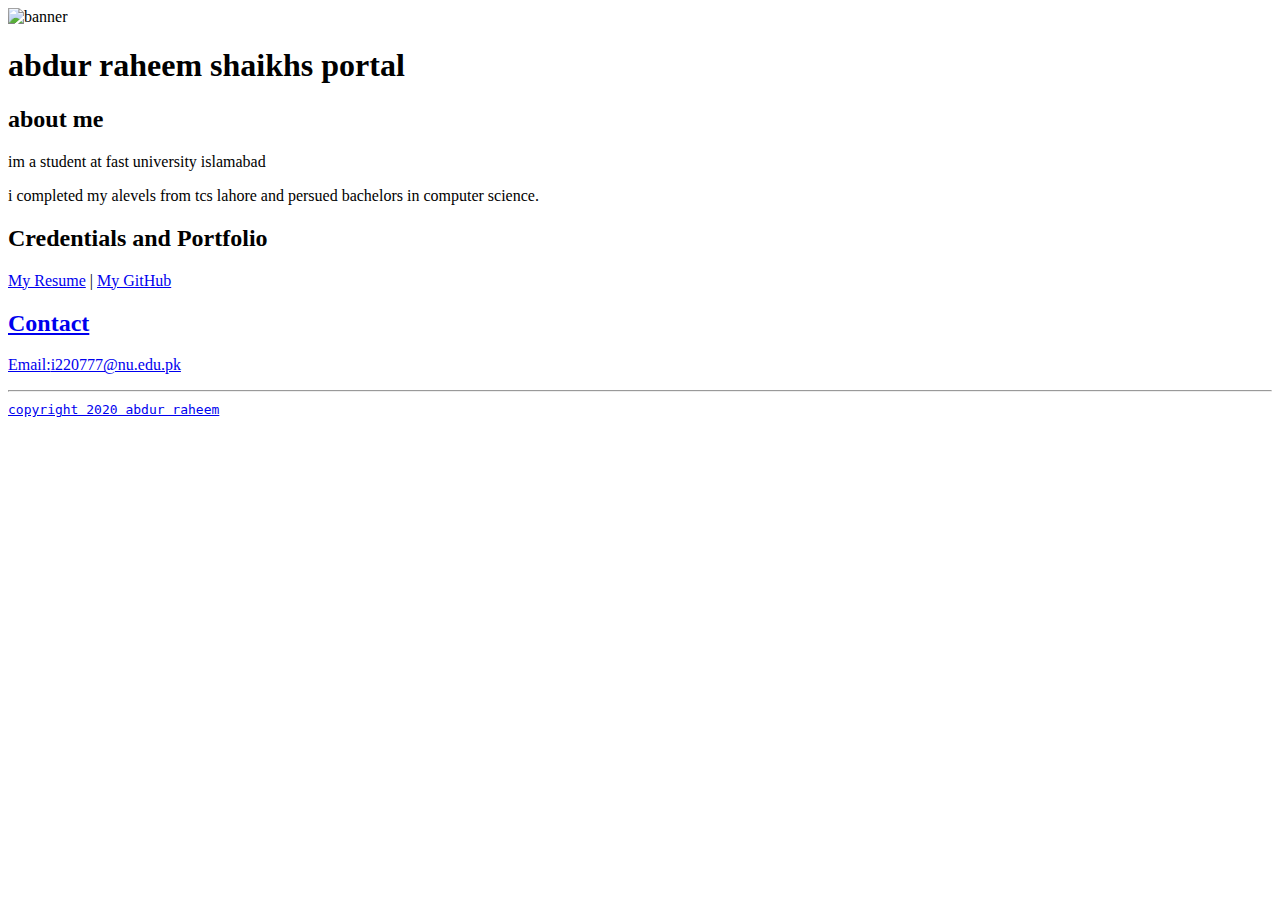
==== index.html @ caab15d1 "Add files via upload" ====
<!doctype html>

<!-- this is a comment for human! -->

<html lang="en">

  <header>
        <title>abdur raheem shaikh</title>
        <link rel="stylesheet" href="css/master.css">
        <link rel="faviconicon" href="favicon.ico" type="image/x=icon">
        <link rel="shorcut" href="favicon.ico" type="image/x-icon">
        <meta name="viewport" content="width=device-width,initial=scale=1,shrink=to=fit=no">
        <meta name="name" content="abdur raheems portal ">
        <meta name="robots" content="noindex,nofollow">

  <body>
    <img src="images/banner.jpg" width="75%" alt="banner">
    <h1>abdur raheem shaikhs portal </h1>
    <h2>about me</h2>
    <p>im a student at fast university islamabad</p>
    <P1>i completed my alevels from tcs lahore and persued bachelors in computer science.</p1>
    <h2>  Credentials and Portfolio</h2>

      <p><a href="resume.html">My Resume</a> | <a href ="https//githib.com/abdurraheemshaikh" >My GitHub</p>
      <h2>Contact</h2>

      <p>Email:<a href="i220777@nu.edu.pk" >i220777@nu.edu.pk</p>
  </body>

  <footer>
<hr>
<code>copyright 2020 abdur raheem </code>
  </footer>

</html>
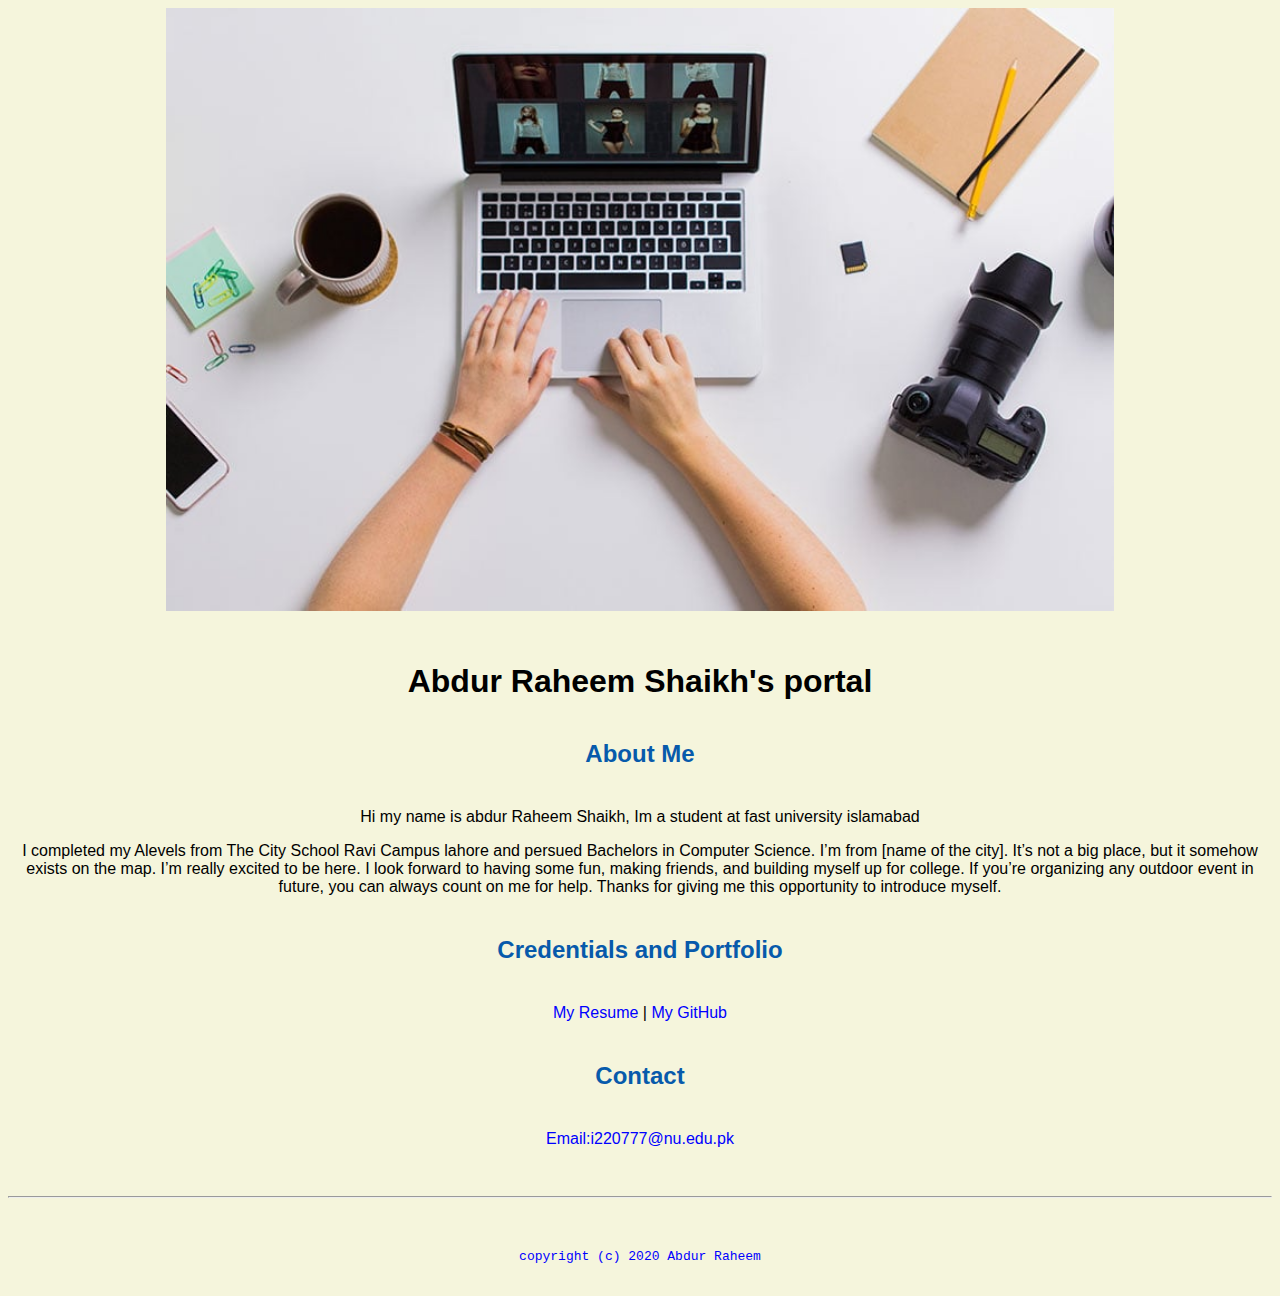
==== commit 58d8aa0b: "Update index.html" ====
--- a/index.html
+++ b/index.html
@@ -1,3 +1,4 @@
+
 <!doctype html>
 
 <!-- this is a comment for human! -->
@@ -14,11 +15,20 @@
         <meta name="robots" content="noindex,nofollow">
 
   <body>
-    <img src="images/banner.jpg" width="75%" alt="banner">
-    <h1>abdur raheem shaikhs portal </h1>
-    <h2>about me</h2>
-    <p>im a student at fast university islamabad</p>
-    <P1>i completed my alevels from tcs lahore and persued bachelors in computer science.</p1>
+    <img src="images/portfolio.jpg" width="75%" alt="banner">
+    <h1>Abdur Raheem Shaikh's portal </h1>
+    <h2>About Me</h2>
+    <p>Hi my name is abdur Raheem Shaikh,
+    Im a student at fast university islamabad</p>
+
+    <P1>I completed my Alevels from The City School Ravi Campus lahore and persued Bachelors in Computer Science.</p1>
+    <p2>  I’m from [name of the city]. It’s not a big place, but it somehow exists on the map.</p2>
+    <p3>   I’m really excited to be here. I look forward to having some fun, making friends,</p3>
+    <p4>  and building myself up for college. If you’re organizing any outdoor event in future,</p4>
+    <p5>   you can always count on me for help.</p5>
+
+    <p6>  Thanks for giving me this opportunity to introduce myself.</p6>
+
     <h2>  Credentials and Portfolio</h2>
 
       <p><a href="resume.html">My Resume</a> | <a href ="https//githib.com/abdurraheemshaikh" >My GitHub</p>
@@ -29,7 +39,7 @@
 
   <footer>
 <hr>
-<code>copyright 2020 abdur raheem </code>
+<code>copyright (c) 2020 Abdur Raheem </code>
   </footer>
 
 </html>
--- a/css/master.css
+++ b/css/master.css
@@ -0,0 +1,66 @@
+/* Cascading stylesheet for the website */
+
+/* Text inside these asterisks and slashes are comments for human */
+
+  a {color: blue;
+    /* set the text color to blue here */
+    text-decoration: none; /* This means we do not want hyperlinks to be underlined */
+  }
+
+  a:hover {color: red;
+    /* set the text color to red here */
+    text-decoration: none; /* This means we do not want hyperlinks to be underlined */
+  }
+
+  body {
+    background-color: beige;
+    /* set the background color here */
+     color:black; /* set the text color to black here */
+    font-family: Ariel,Helvetica,sans-serif;    /* set the font here */
+    text-align: center;
+      /* set the text alignment here */
+   }
+
+  footer {
+    margin-top: 2rem;
+    margin-bottom: 2rem;
+  }
+
+  h1 {
+    margin-bottom: 0.5rem;
+    margin-top: 3rem;
+   }
+
+  h2 {
+    margin-bottom: 2.5rem;
+    margin-top: 2.5rem;
+    color: #075AAb;
+    /* set the text color of to #075AAB here */
+    /* set both the bottom margin and top margin to 2.5rem here */
+   }
+
+  h3 {
+    margin-bottom: 0;
+    margin-top: 2rem;
+  }
+
+  h4 {
+    margin-bottom: 1rem;
+    margin-top: 0.5rem;
+  }
+
+  h5 {
+    margin-top: 0.5rem;
+  }
+
+  hr {
+    margin-bottom: 3rem;
+    margin-top: 3rem;
+  }
+
+  /* this controls how the bullet points in the resume page looks */
+  ul {
+    display: table;
+    margin: 0 auto;
+    text-align: left;
+  }
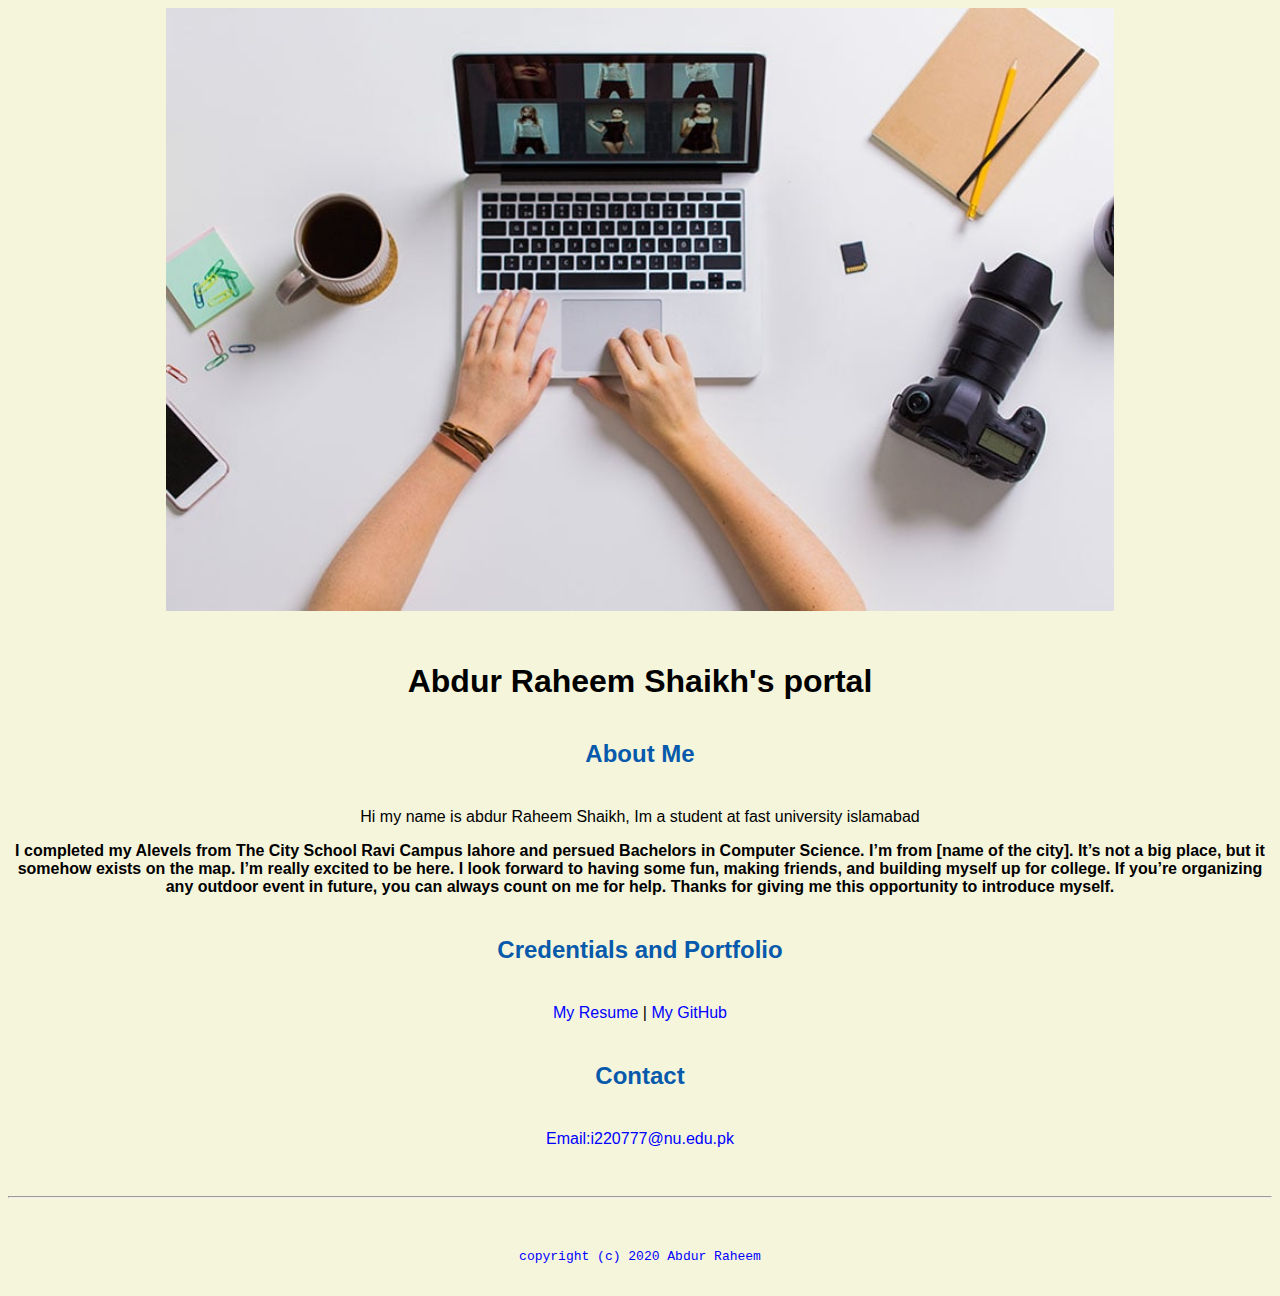
==== commit 1df2484a: "Update index.html" ====
--- a/index.html
+++ b/index.html
@@ -20,7 +20,7 @@
     <h2>About Me</h2>
     <p>Hi my name is abdur Raheem Shaikh,
     Im a student at fast university islamabad</p>
-
+    <h4>
     <P1>I completed my Alevels from The City School Ravi Campus lahore and persued Bachelors in Computer Science.</p1>
     <p2>  I’m from [name of the city]. It’s not a big place, but it somehow exists on the map.</p2>
     <p3>   I’m really excited to be here. I look forward to having some fun, making friends,</p3>
@@ -28,7 +28,7 @@
     <p5>   you can always count on me for help.</p5>
 
     <p6>  Thanks for giving me this opportunity to introduce myself.</p6>
-
+    </h4>
     <h2>  Credentials and Portfolio</h2>
 
       <p><a href="resume.html">My Resume</a> | <a href ="https//githib.com/abdurraheemshaikh" >My GitHub</p>
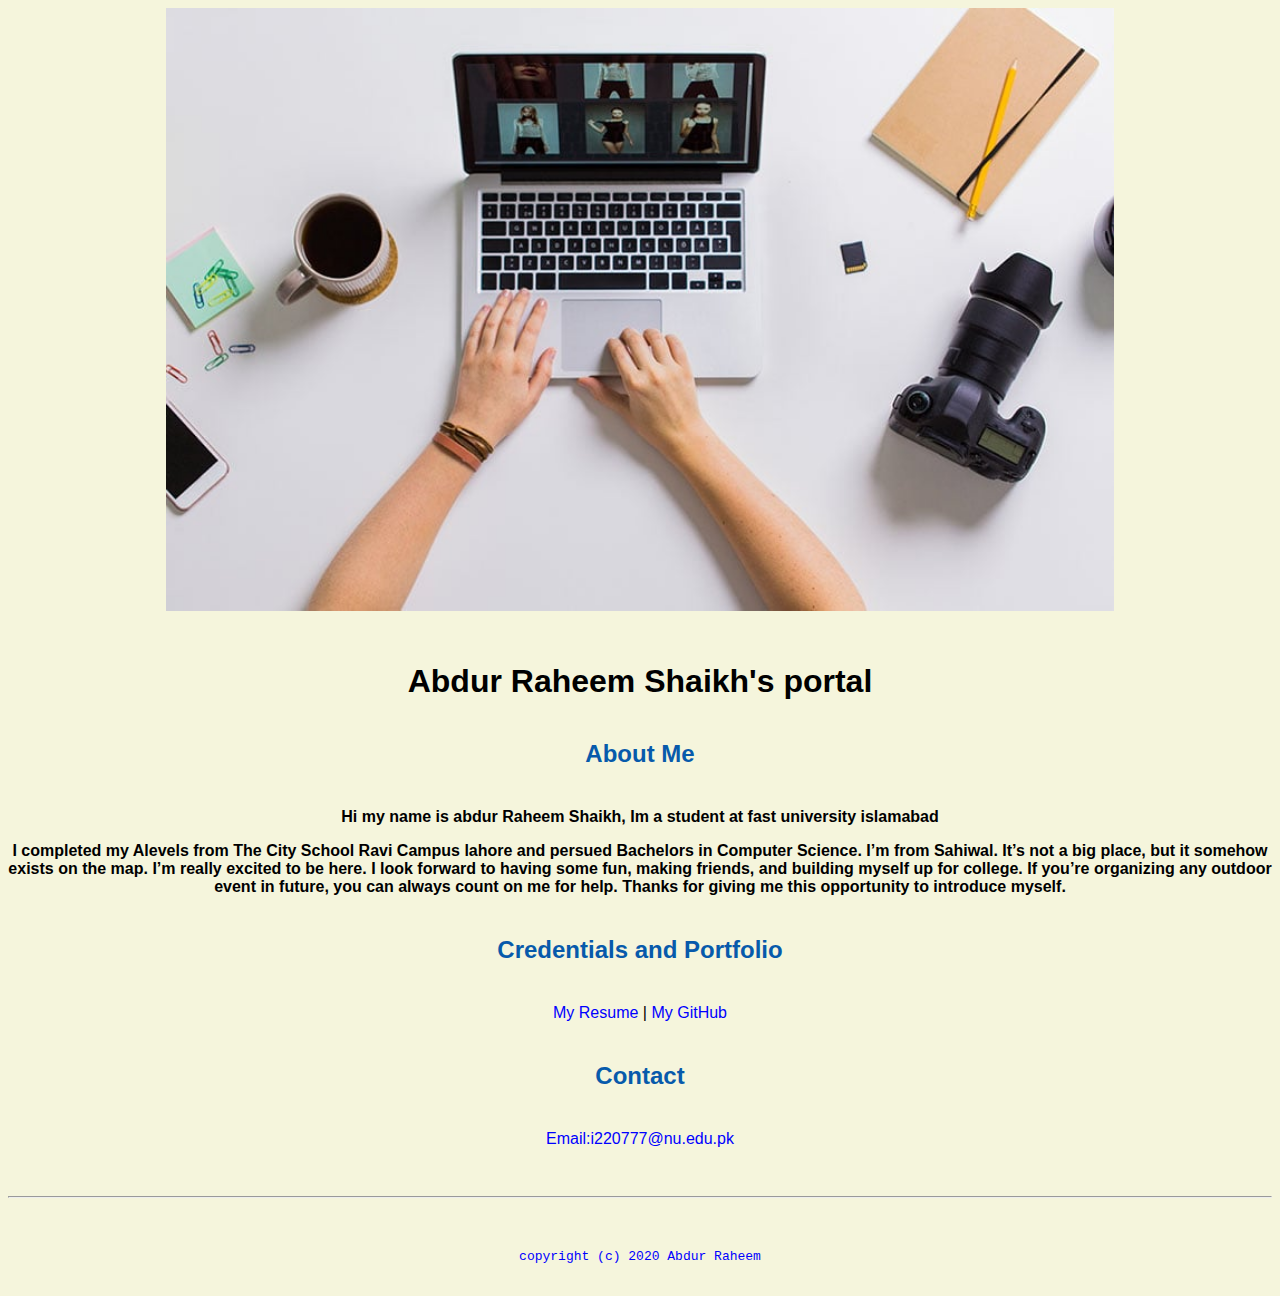
==== commit d4125d44: "Update index.html" ====
--- a/index.html
+++ b/index.html
@@ -18,11 +18,13 @@
     <img src="images/portfolio.jpg" width="75%" alt="banner">
     <h1>Abdur Raheem Shaikh's portal </h1>
     <h2>About Me</h2>
+    <h4>
     <p>Hi my name is abdur Raheem Shaikh,
     Im a student at fast university islamabad</p>
-    <h4>
+    </h4>
+      <h4>
     <P1>I completed my Alevels from The City School Ravi Campus lahore and persued Bachelors in Computer Science.</p1>
-    <p2>  I’m from [name of the city]. It’s not a big place, but it somehow exists on the map.</p2>
+    <p2>  I’m from Sahiwal. It’s not a big place, but it somehow exists on the map.</p2>
     <p3>   I’m really excited to be here. I look forward to having some fun, making friends,</p3>
     <p4>  and building myself up for college. If you’re organizing any outdoor event in future,</p4>
     <p5>   you can always count on me for help.</p5>
@@ -31,7 +33,7 @@
     </h4>
     <h2>  Credentials and Portfolio</h2>
 
-      <p><a href="resume.html">My Resume</a> | <a href ="https//githib.com/abdurraheemshaikh" >My GitHub</p>
+      <p><a href="resume.html">My Resume</a> | <a href ="https://github.com/abdurraheemshaikh" >My GitHub</p>
       <h2>Contact</h2>
 
       <p>Email:<a href="i220777@nu.edu.pk" >i220777@nu.edu.pk</p>
